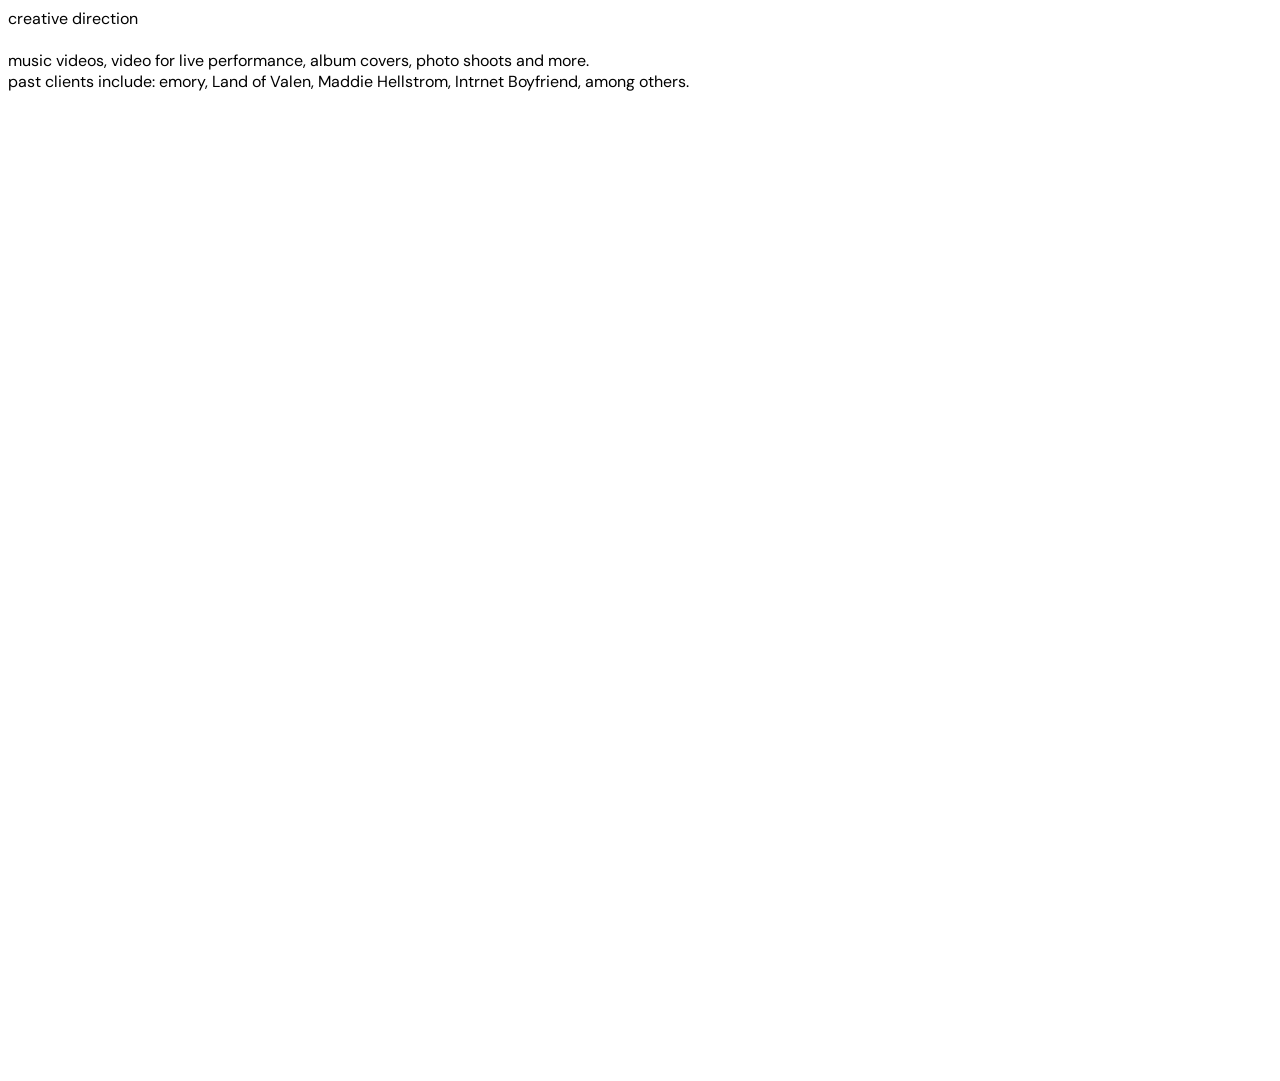
==== cd.html @ bd66ab38 "big moves" ====
<!DOCTYPE html>
<html>
  <head >
    <title> creative direction </title>
    <link rel="preconnect" href="https://fonts.googleapis.com">
    <link rel="preconnect" href="https://fonts.gstatic.com" crossorigin>
    <link href="https://fonts.googleapis.com/css2?family=DM+Sans:ital,opsz,wght@0,9..40,100..1000;1,9..40,100..1000&display=swap" rel="stylesheet">
    
    <link href="CSS/style.css" rel="stylesheet">


  </head>

  <body>
    <div class="vid">
    creative direction <br><br>
    music videos, video for live performance, album covers, photo shoots and more. <br>
    past clients include: emory, Land of Valen, Maddie Hellstrom, Intrnet Boyfriend, among others. <br><br>


    <iframe width="560" height="315" src="https://www.youtube.com/embed/ZR25O0-q4Ko?si=Z8cGEAHvMz5pN9AU" title="YouTube video player" frameborder="0" allow="accelerometer; autoplay; clipboard-write; encrypted-media; gyroscope; picture-in-picture; web-share" referrerpolicy="strict-origin-when-cross-origin" allowfullscreen></iframe> <br>
    <iframe width="560" height="315" src="https://www.youtube.com/embed/OcraseRKdl8?si=XhQ1bhvLmOvwsp6R" title="YouTube video player" frameborder="0" allow="accelerometer; autoplay; clipboard-write; encrypted-media; gyroscope; picture-in-picture; web-share" referrerpolicy="strict-origin-when-cross-origin" allowfullscreen></iframe> <br>
    <iframe width="560" height="315" src="https://www.youtube.com/embed/Z8cgzoGIitk?si=Sy7dZGzKBVaDTBSy" title="YouTube video player" frameborder="0" allow="accelerometer; autoplay; clipboard-write; encrypted-media; gyroscope; picture-in-picture; web-share" referrerpolicy="strict-origin-when-cross-origin" allowfullscreen></iframe> <br>






  </div>

  </body>
</html>
---- CSS/style.css ----
head{


  .dm-sans-sitesite {
    font-family: "DM Sans", sans-serif;
    font-optical-sizing: auto;
    font-weight: 400;
    font-style: normal;
  }

}

body{
font-family: 'DM Sans', sans-serif;
}

.main{
margin: auto;
margin-top: 30px;
justify-content: center;
align-content: center;
display: flex;
gap: 20px;
}

.img{
  margin: auto;
justify-content: center;
align-content: center;
display: grid;
grid-row: 1/2;
grid-column: 1/2;
}

.vid{
  margin: auto;
  justify-content: center;
  align-content: center;
  
}

.gallery{
columns: 3;
justify-content: center;
gap: 20px;

}


\\.grid {
  display: grid;
  grid-template-columns: 3fr 2fr 1fr 3fr 1fr 2fr 3fr;
  gap: 1rem;

  --verticalPadding: 2rem;
  --overlap: 6rem;
}
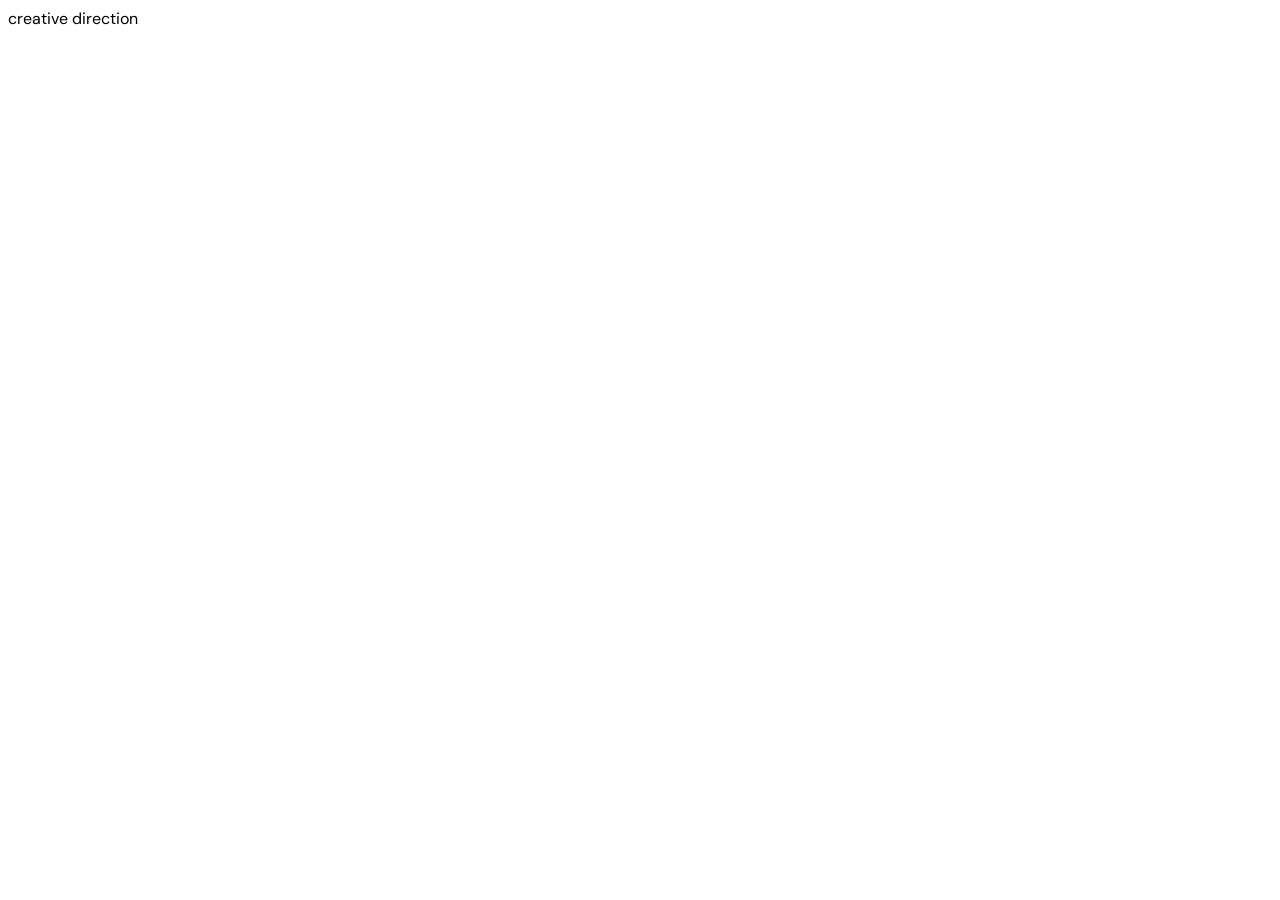
==== commit ceb65a10: "mhm" ====
--- a/cd.html
+++ b/cd.html
@@ -14,20 +14,4 @@
   <body>
     <div class="vid">
     creative direction <br><br>
-    music videos, video for live performance, album covers, photo shoots and more. <br>
-    past clients include: emory, Land of Valen, Maddie Hellstrom, Intrnet Boyfriend, among others. <br><br>
-
-
-    <iframe width="560" height="315" src="https://www.youtube.com/embed/ZR25O0-q4Ko?si=Z8cGEAHvMz5pN9AU" title="YouTube video player" frameborder="0" allow="accelerometer; autoplay; clipboard-write; encrypted-media; gyroscope; picture-in-picture; web-share" referrerpolicy="strict-origin-when-cross-origin" allowfullscreen></iframe> <br>
-    <iframe width="560" height="315" src="https://www.youtube.com/embed/OcraseRKdl8?si=XhQ1bhvLmOvwsp6R" title="YouTube video player" frameborder="0" allow="accelerometer; autoplay; clipboard-write; encrypted-media; gyroscope; picture-in-picture; web-share" referrerpolicy="strict-origin-when-cross-origin" allowfullscreen></iframe> <br>
-    <iframe width="560" height="315" src="https://www.youtube.com/embed/Z8cgzoGIitk?si=Sy7dZGzKBVaDTBSy" title="YouTube video player" frameborder="0" allow="accelerometer; autoplay; clipboard-write; encrypted-media; gyroscope; picture-in-picture; web-share" referrerpolicy="strict-origin-when-cross-origin" allowfullscreen></iframe> <br>
-
-
-
-
-
-
-  </div>
-
-  </body>
-</html>+    
--- a/CSS/style.css
+++ b/CSS/style.css
@@ -25,33 +25,4 @@
 
 .img{
   margin: auto;
-justify-content: center;
-align-content: center;
-display: grid;
-grid-row: 1/2;
-grid-column: 1/2;
-}
-
-.vid{
-  margin: auto;
-  justify-content: center;
-  align-content: center;
-  
-}
-
-.gallery{
-columns: 3;
-justify-content: center;
-gap: 20px;
-
-}
-
-
-\\.grid {
-  display: grid;
-  grid-template-columns: 3fr 2fr 1fr 3fr 1fr 2fr 3fr;
-  gap: 1rem;
-
-  --verticalPadding: 2rem;
-  --overlap: 6rem;
-}+just
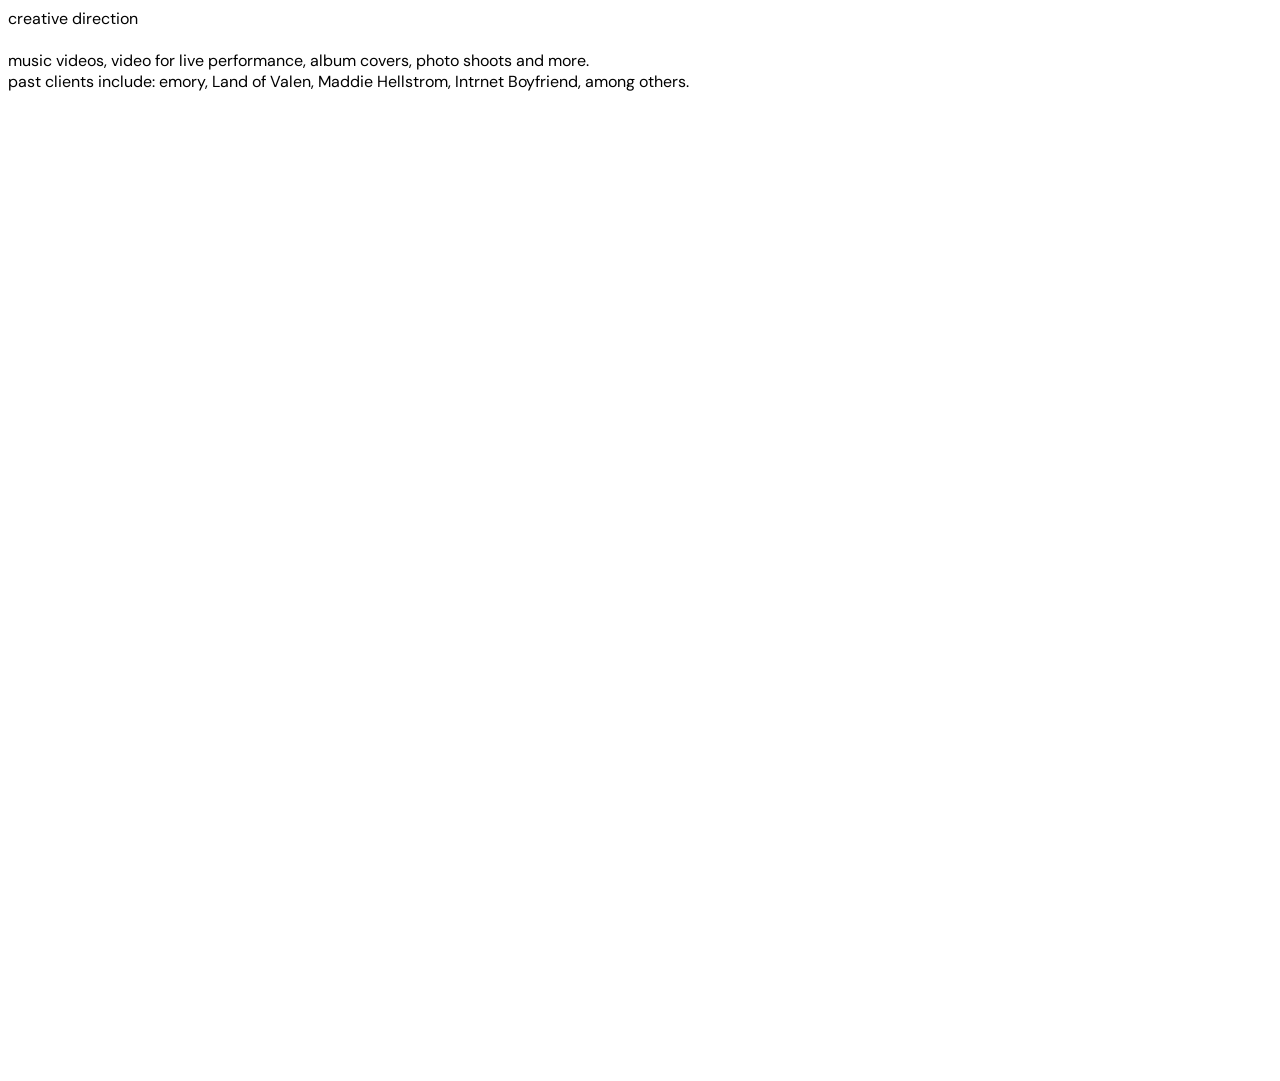
==== commit 81514c60: "ll" ====
--- a/cd.html
+++ b/cd.html
@@ -14,4 +14,20 @@
   <body>
     <div class="vid">
     creative direction <br><br>
-    +    music videos, video for live performance, album covers, photo shoots and more. <br>
+    past clients include: emory, Land of Valen, Maddie Hellstrom, Intrnet Boyfriend, among others. <br><br>
+
+
+    <iframe width="560" height="315" src="https://www.youtube.com/embed/ZR25O0-q4Ko?si=Z8cGEAHvMz5pN9AU" title="YouTube video player" frameborder="0" allow="accelerometer; autoplay; clipboard-write; encrypted-media; gyroscope; picture-in-picture; web-share" referrerpolicy="strict-origin-when-cross-origin" allowfullscreen></iframe> <br>
+    <iframe width="560" height="315" src="https://www.youtube.com/embed/OcraseRKdl8?si=XhQ1bhvLmOvwsp6R" title="YouTube video player" frameborder="0" allow="accelerometer; autoplay; clipboard-write; encrypted-media; gyroscope; picture-in-picture; web-share" referrerpolicy="strict-origin-when-cross-origin" allowfullscreen></iframe> <br>
+    <iframe width="560" height="315" src="https://www.youtube.com/embed/Z8cgzoGIitk?si=Sy7dZGzKBVaDTBSy" title="YouTube video player" frameborder="0" allow="accelerometer; autoplay; clipboard-write; encrypted-media; gyroscope; picture-in-picture; web-share" referrerpolicy="strict-origin-when-cross-origin" allowfullscreen></iframe> <br>
+
+
+
+
+
+
+  </div>
+
+  </body>
+</html>
--- a/CSS/style.css
+++ b/CSS/style.css
@@ -25,4 +25,33 @@
 
 .img{
   margin: auto;
-just+justify-content: center;
+align-content: center;
+display: grid;
+grid-row: 1/2;
+grid-column: 1/2;
+}
+
+.vid{
+  margin: auto;
+  justify-content: center;
+  align-content: center;
+  
+}
+
+.gallery{
+columns: 3;
+justify-content: center;
+gap: 20px;
+
+}
+
+
+\\.grid {
+  display: grid;
+  grid-template-columns: 3fr 2fr 1fr 3fr 1fr 2fr 3fr;
+  gap: 1rem;
+
+  --verticalPadding: 2rem;
+  --overlap: 6rem;
+}
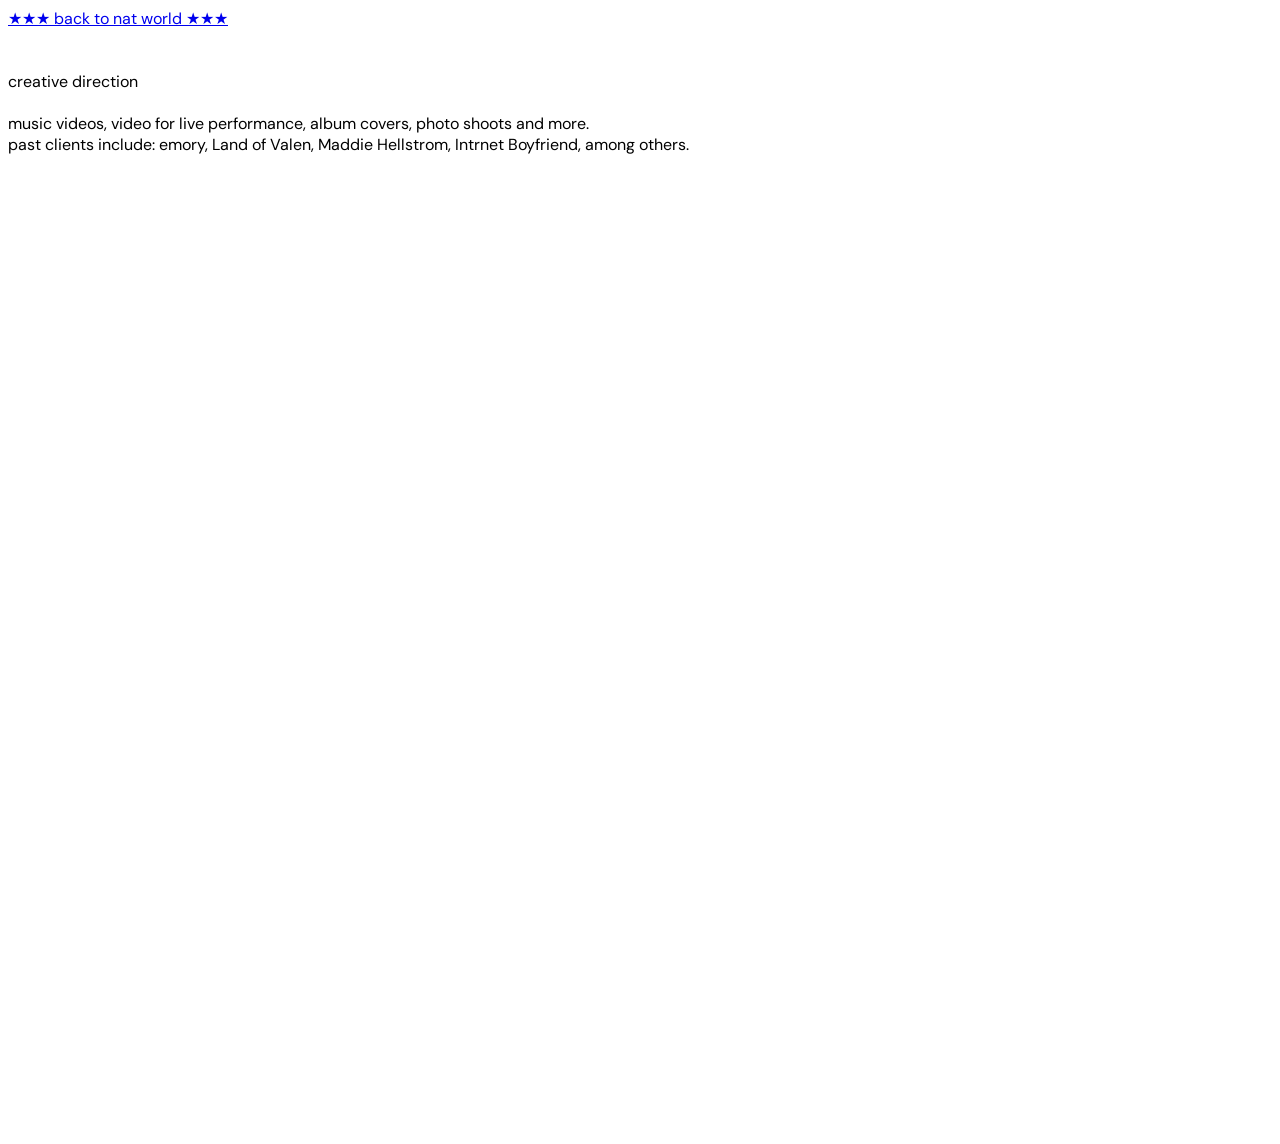
==== commit aa29e289: "mhmsss" ====
--- a/cd.html
+++ b/cd.html
@@ -12,6 +12,7 @@
   </head>
 
   <body>
+   <a href="/Users/maxhimelhoch/Documents/GitHub/natnickfit/natnick.fit/index.html"> ★★★ back to nat world ★★★ </a> <br><br><br> 
     <div class="vid">
     creative direction <br><br>
     music videos, video for live performance, album covers, photo shoots and more. <br>
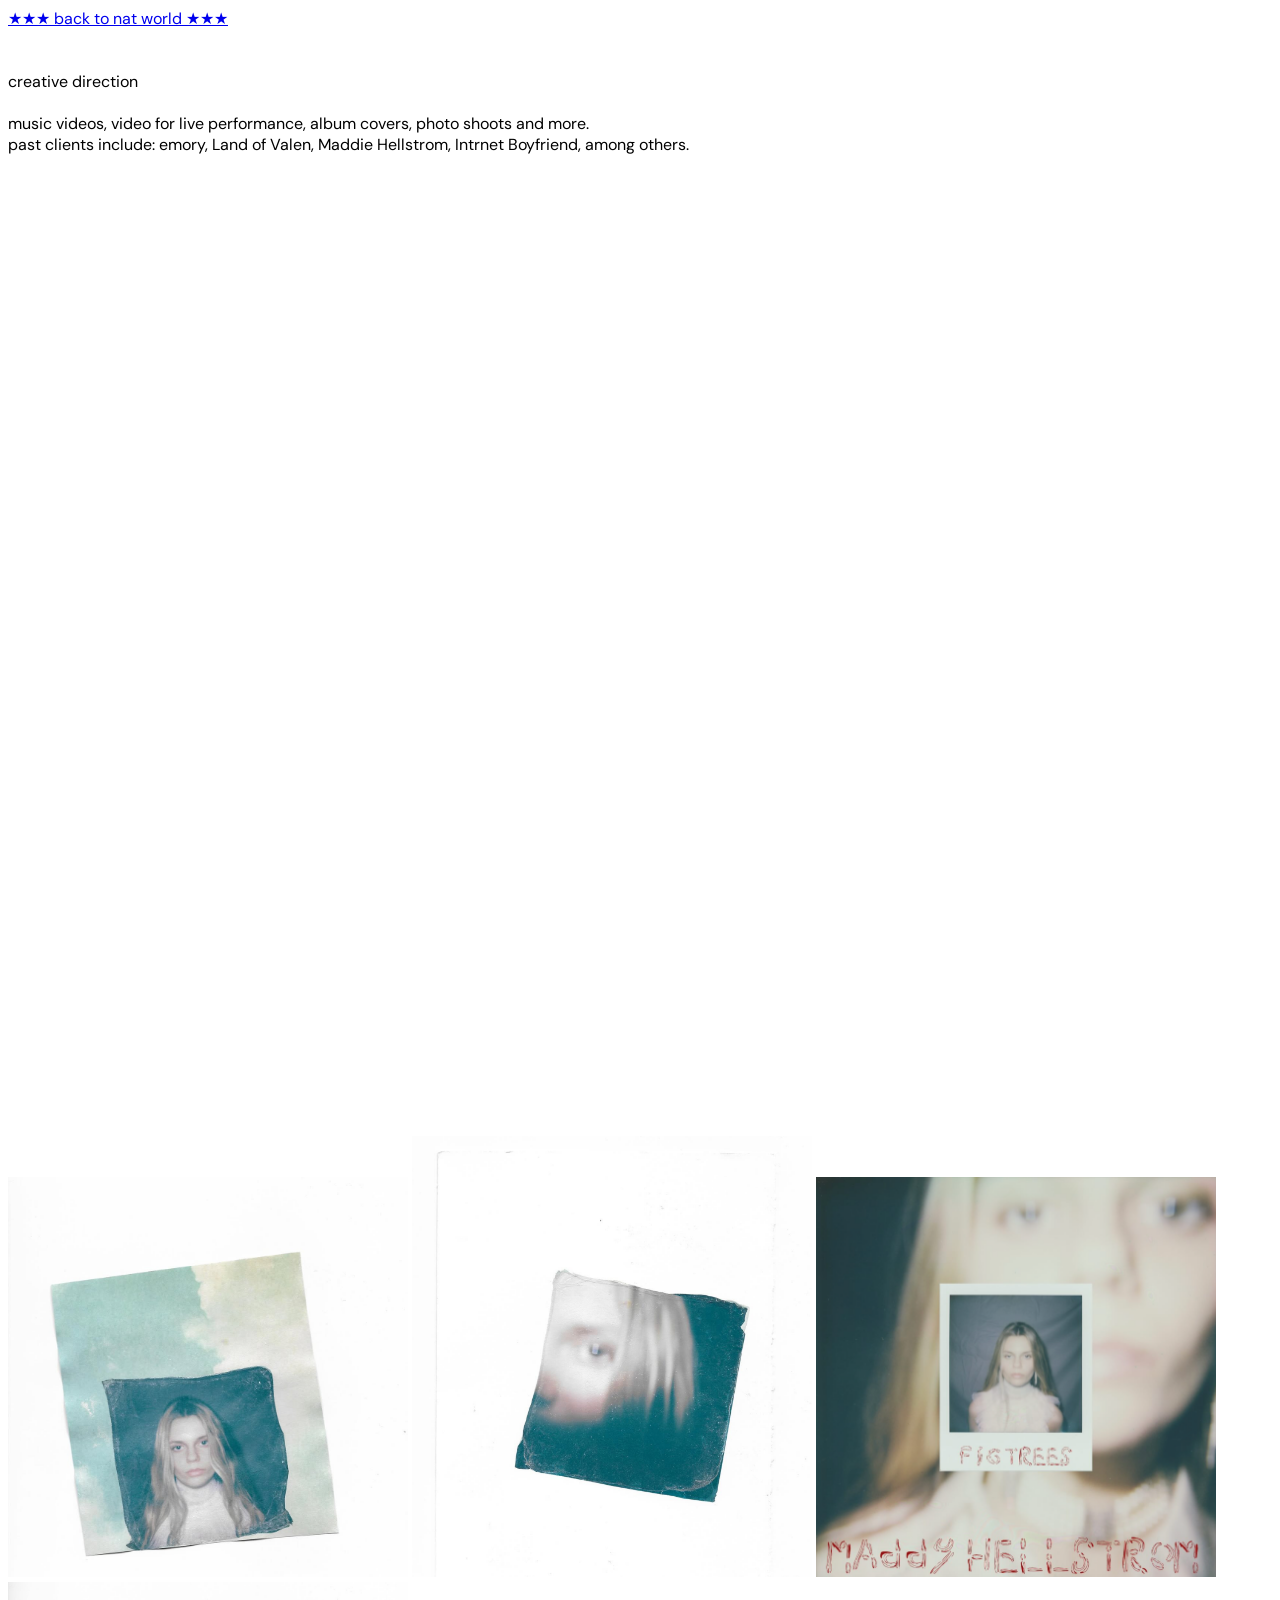
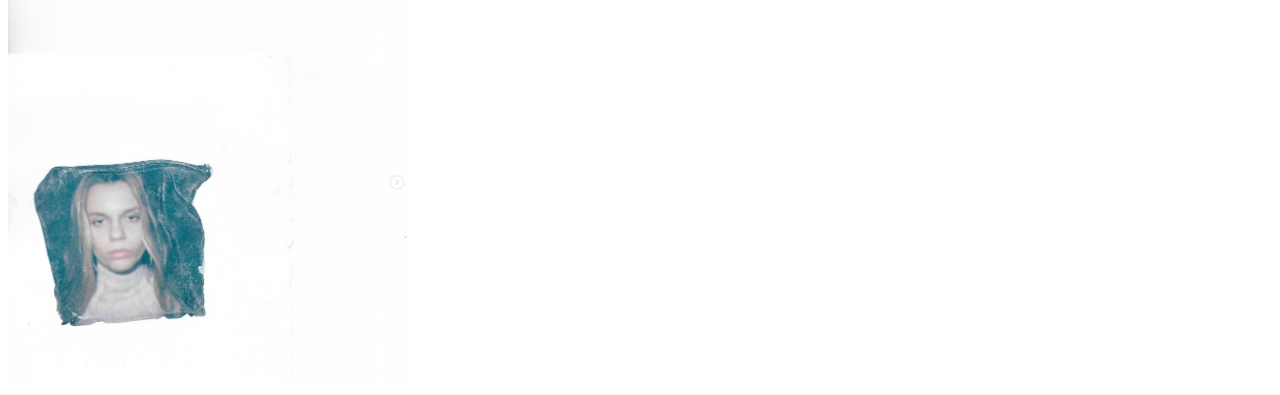
==== commit 7d47578b: "pics" ====
--- a/cd.html
+++ b/cd.html
@@ -12,7 +12,7 @@
   </head>
 
   <body>
-   <a href="/Users/maxhimelhoch/Documents/GitHub/natnickfit/natnick.fit/index.html"> ★★★ back to nat world ★★★ </a> <br><br><br> 
+   <a href="https://www.natnick.fit/"> ★★★ back to nat world ★★★ </a> <br><br><br> 
     <div class="vid">
     creative direction <br><br>
     music videos, video for live performance, album covers, photo shoots and more. <br>
@@ -22,6 +22,10 @@
     <iframe width="560" height="315" src="https://www.youtube.com/embed/ZR25O0-q4Ko?si=Z8cGEAHvMz5pN9AU" title="YouTube video player" frameborder="0" allow="accelerometer; autoplay; clipboard-write; encrypted-media; gyroscope; picture-in-picture; web-share" referrerpolicy="strict-origin-when-cross-origin" allowfullscreen></iframe> <br>
     <iframe width="560" height="315" src="https://www.youtube.com/embed/OcraseRKdl8?si=XhQ1bhvLmOvwsp6R" title="YouTube video player" frameborder="0" allow="accelerometer; autoplay; clipboard-write; encrypted-media; gyroscope; picture-in-picture; web-share" referrerpolicy="strict-origin-when-cross-origin" allowfullscreen></iframe> <br>
     <iframe width="560" height="315" src="https://www.youtube.com/embed/Z8cgzoGIitk?si=Sy7dZGzKBVaDTBSy" title="YouTube video player" frameborder="0" allow="accelerometer; autoplay; clipboard-write; encrypted-media; gyroscope; picture-in-picture; web-share" referrerpolicy="strict-origin-when-cross-origin" allowfullscreen></iframe> <br>
+    <img src="styling photos/maddie1.jpg" width="400px">
+    <img src="styling photos/maddie2.png" width="400px">
+    <img src="styling photos/maddie4.png" width="400px">
+    <img src="styling photos/maddie3.png" width="400px">
 
 
 
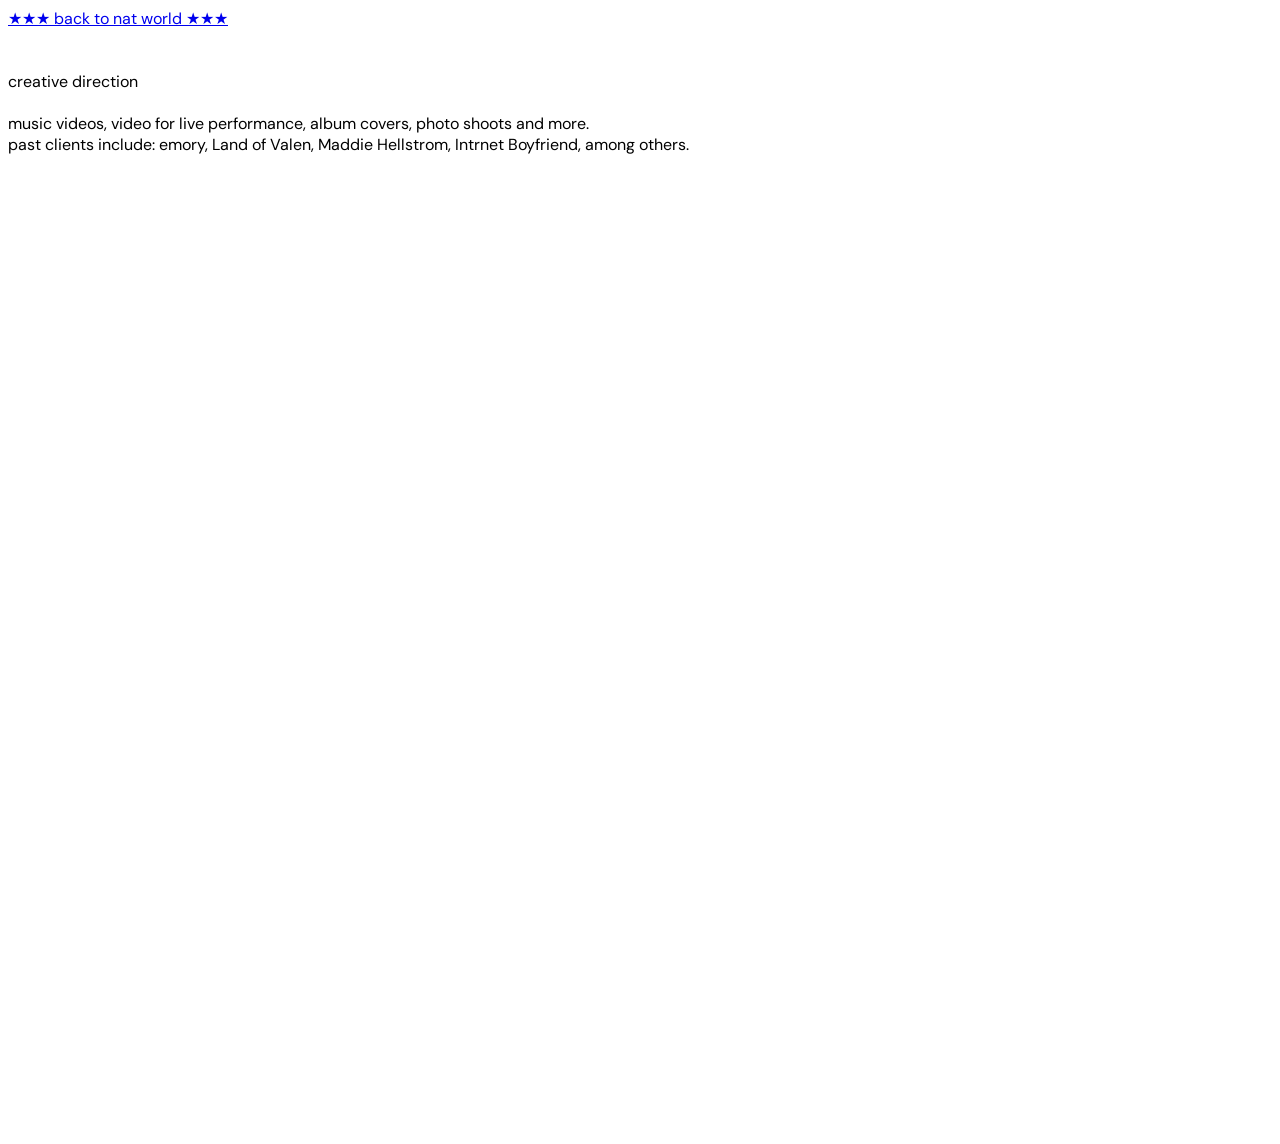
==== commit 28bf841a: "max is at it again" ====
--- a/cd.html
+++ b/cd.html
@@ -22,10 +22,7 @@
     <iframe width="560" height="315" src="https://www.youtube.com/embed/ZR25O0-q4Ko?si=Z8cGEAHvMz5pN9AU" title="YouTube video player" frameborder="0" allow="accelerometer; autoplay; clipboard-write; encrypted-media; gyroscope; picture-in-picture; web-share" referrerpolicy="strict-origin-when-cross-origin" allowfullscreen></iframe> <br>
     <iframe width="560" height="315" src="https://www.youtube.com/embed/OcraseRKdl8?si=XhQ1bhvLmOvwsp6R" title="YouTube video player" frameborder="0" allow="accelerometer; autoplay; clipboard-write; encrypted-media; gyroscope; picture-in-picture; web-share" referrerpolicy="strict-origin-when-cross-origin" allowfullscreen></iframe> <br>
     <iframe width="560" height="315" src="https://www.youtube.com/embed/Z8cgzoGIitk?si=Sy7dZGzKBVaDTBSy" title="YouTube video player" frameborder="0" allow="accelerometer; autoplay; clipboard-write; encrypted-media; gyroscope; picture-in-picture; web-share" referrerpolicy="strict-origin-when-cross-origin" allowfullscreen></iframe> <br>
-    <img src="styling photos/maddie1.jpg" width="400px">
-    <img src="styling photos/maddie2.png" width="400px">
-    <img src="styling photos/maddie4.png" width="400px">
-    <img src="styling photos/maddie3.png" width="400px">
+
 
 
 
@@ -35,4 +32,5 @@
   </div>
 
   </body>
-</html>+</html>
+
--- a/CSS/style.css
+++ b/CSS/style.css
@@ -19,17 +19,15 @@
 margin-top: 30px;
 justify-content: center;
 align-content: center;
+align-items: center;
 display: flex;
 gap: 20px;
 }
 
 .img{
-  margin: auto;
-justify-content: center;
-align-content: center;
-display: grid;
-grid-row: 1/2;
-grid-column: 1/2;
+width: 500px;
+height: auto;
+
 }
 
 .vid{
